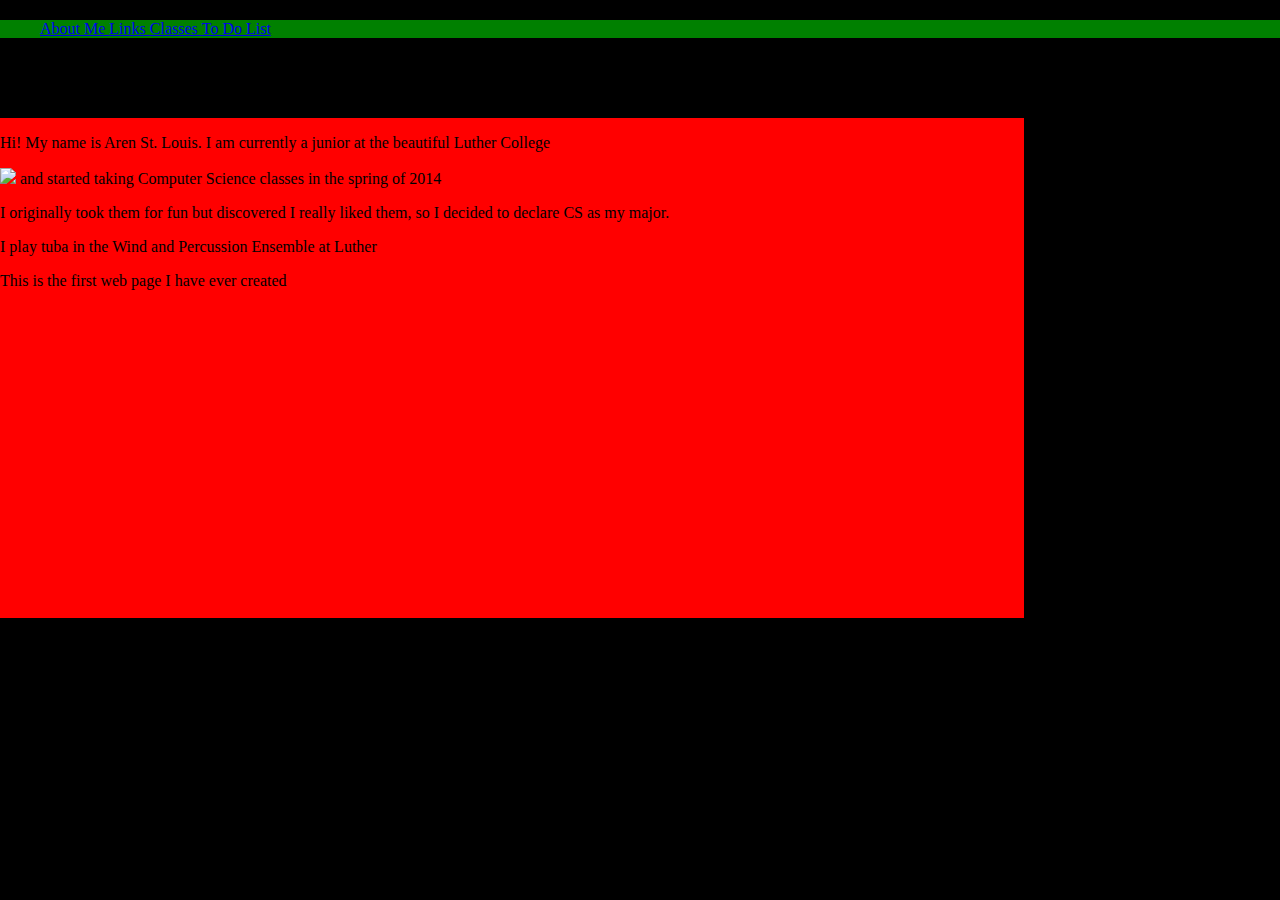
==== index.html @ f34ac9d0 "test change" ====
<html>
	<head>
		<title> Welcome to my home page </title>
		
		<link rel="stylesheet" href = "stylesheet.CSS" type = "text/css" />
	</head>
	<body>
		<nav>
			<ul>
			<li> <a href = /interests.html> About Me </a> </li>
			<li> <a href = /links.html> Links </a> </li>
			<li> <a href = /classlist.html> Classes </a> </li>
			<li> <a href = /todo.html> To Do List </a> <li>
		</nav>
		<header>
			<h1> Welcome to the home page of Aren St. Louis </h1>
		</header>
		<aside>
			<p> Hi! My name is Aren St. Louis. I am currently a junior at the beautiful Luther College </p>
			<p> <img src= "http://colleges.usnews.rankingsandreviews.com/img/college-photo_352._445x280-zmm.jpg" </img> and started taking Computer Science classes in the spring of 2014 </p>
			<p>I originally took them for fun but discovered I really liked them, so I decided to declare CS as my major. </p>
			<p>I play tuba in the Wind and Percussion Ensemble at Luther </p>
			<p>This is the first web page I have ever created </p>
		</aside>



</html>
---- stylesheet.CSS ----
<html>
     <head>
         <style>
         header {
             position: fixed;
             background-color: #bbbbbb;
             top: 0px;
             left: 0px;
             width: 100%;
             height: 20px;
         }
         nav {
             margin-top: 20px;
             margin-bottom: 0px;
             background-color: green;
         }
         nav li {
            display: inline;
         }
         section {
             float: left;
             width: 20%;
             height: 500px;
             background-color: blue;
             color: white;
         }
         aside {
             float: left;
             width: 80%;
             height: 500px;
             background-color: red;
         }
         footer {
             clear: both;
             background-color: yellow;
         }
         body {
             background-color: black;
             margin: 0px;
         }
         </style>

     </head>
 </html>
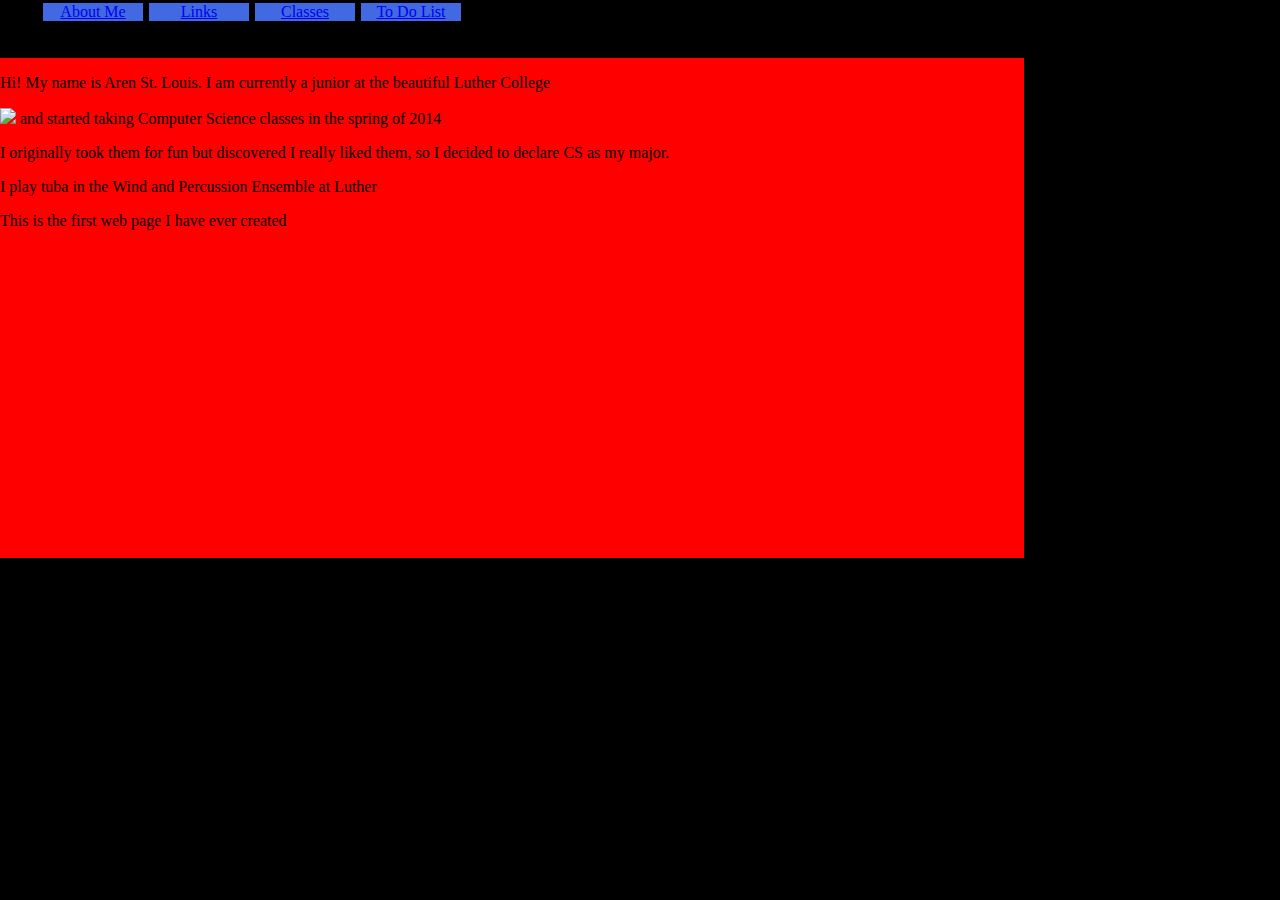
==== commit 98dce702: "changes" ====
--- a/index.html
+++ b/index.html
@@ -7,10 +7,11 @@
 	<body>
 		<nav>
 			<ul>
-			<li> <a href = /interests.html> About Me </a> </li>
-			<li> <a href = /links.html> Links </a> </li>
-			<li> <a href = /classlist.html> Classes </a> </li>
-			<li> <a href = /todo.html> To Do List </a> <li>
+				<li> <a href = /interests.html> About Me </a> </li>
+				<li> <a href = /links.html> Links </a> </li>
+				<li> <a href = /classlist.html> Classes </a> </li>
+				<li> <a href = /todo.html> To Do List </a> </li>
+			</ul>
 		</nav>
 		<header>
 			<h1> Welcome to the home page of Aren St. Louis </h1>
@@ -22,7 +23,7 @@
 			<p>I play tuba in the Wind and Percussion Ensemble at Luther </p>
 			<p>This is the first web page I have ever created </p>
 		</aside>
-
+	</body>
 
 
 </html>--- a/stylesheet.CSS
+++ b/stylesheet.CSS
@@ -9,13 +9,31 @@
              width: 100%;
              height: 20px;
          }
-         nav {
-             margin-top: 20px;
-             margin-bottom: 0px;
-             background-color: green;
+         nav ul li {
+           display: inline-block;
+           margin: 0;
+           padding: 0;
+           text-align: center;
+           width: 100px;
+           background: royalblue;
+           border: solid;
+           border-color: black;
+           position: relative;
+           float: left;
+           color: white;
          }
-         nav li {
-            display: inline;
+         nav ul ul {
+           display: none;
+           position: absolute;
+           top: 20px;
+           left: -43px;
+         }
+         nav ul li:hover > ul {
+           display: block;
+           position: absolute;
+         }
+         nav li.submenu:hover {
+           background: #55d;
          }
          section {
              float: left;
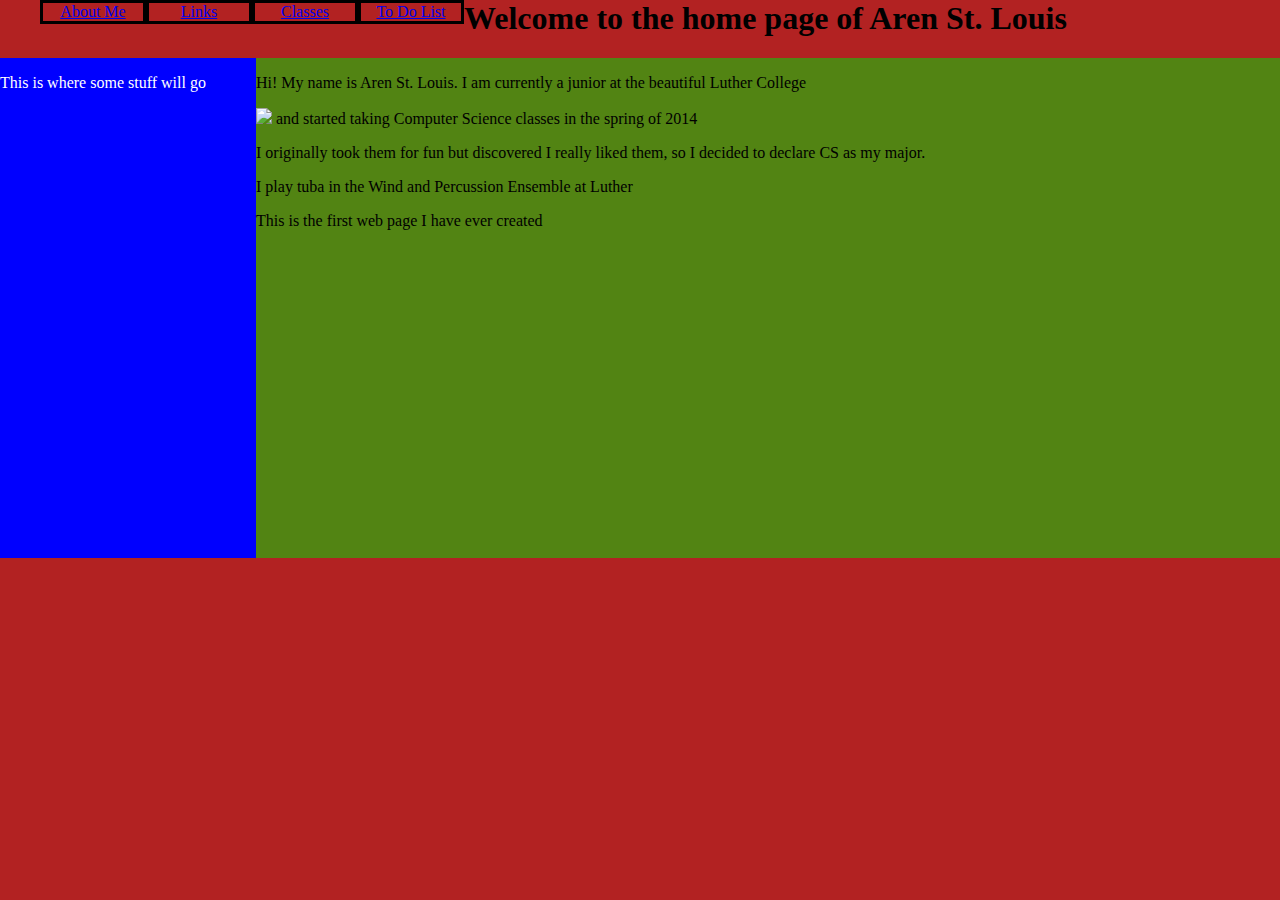
==== commit f54538d1: "added section" ====
--- a/index.html
+++ b/index.html
@@ -16,6 +16,9 @@
 		<header>
 			<h1> Welcome to the home page of Aren St. Louis </h1>
 		</header>
+		<section>
+			<p> This is where some stuff will go </p>
+		</section>
 		<aside>
 			<p> Hi! My name is Aren St. Louis. I am currently a junior at the beautiful Luther College </p>
 			<p> <img src= "http://colleges.usnews.rankingsandreviews.com/img/college-photo_352._445x280-zmm.jpg" </img> and started taking Computer Science classes in the spring of 2014 </p>
--- a/stylesheet.CSS
+++ b/stylesheet.CSS
@@ -15,7 +15,7 @@
            padding: 0;
            text-align: center;
            width: 100px;
-           background: royalblue;
+           background: 2088B2;
            border: solid;
            border-color: black;
            position: relative;
@@ -46,14 +46,14 @@
              float: left;
              width: 80%;
              height: 500px;
-             background-color: red;
+             background-color: #528413;
          }
          footer {
              clear: both;
              background-color: yellow;
          }
          body {
-             background-color: black;
+             background-color: #B22222;
              margin: 0px;
          }
          </style>
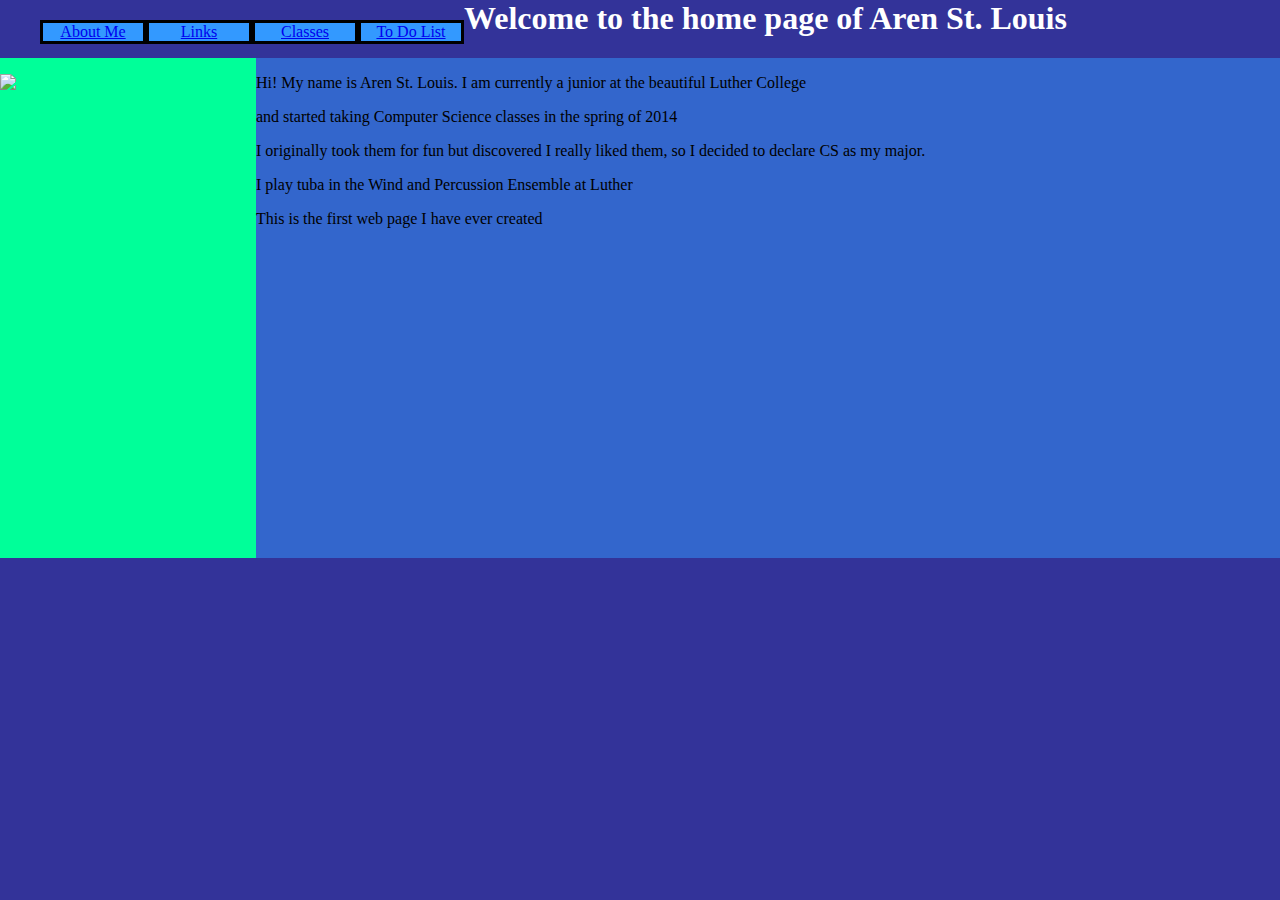
==== commit a56df0cc: "moved stuff around" ====
--- a/index.html
+++ b/index.html
@@ -17,11 +17,11 @@
 			<h1> Welcome to the home page of Aren St. Louis </h1>
 		</header>
 		<section>
-			<p> This is where some stuff will go </p>
+			<p> <img src= "http://colleges.usnews.rankingsandreviews.com/img/college-photo_352._445x280-zmm.jpg" </img> </p>
 		</section>
 		<aside>
 			<p> Hi! My name is Aren St. Louis. I am currently a junior at the beautiful Luther College </p>
-			<p> <img src= "http://colleges.usnews.rankingsandreviews.com/img/college-photo_352._445x280-zmm.jpg" </img> and started taking Computer Science classes in the spring of 2014 </p>
+			<p>and started taking Computer Science classes in the spring of 2014 </p>
 			<p>I originally took them for fun but discovered I really liked them, so I decided to declare CS as my major. </p>
 			<p>I play tuba in the Wind and Percussion Ensemble at Luther </p>
 			<p>This is the first web page I have ever created </p>
--- a/stylesheet.CSS
+++ b/stylesheet.CSS
@@ -9,13 +9,17 @@
              width: 100%;
              height: 20px;
          }
+         h1 {
+         	color: white;
+         }
          nav ul li {
            display: inline-block;
-           margin: 0;
+           margin-top: 20px;
+           margin-bottom: 0px;
            padding: 0;
            text-align: center;
            width: 100px;
-           background: 2088B2;
+           background: #3399FF;
            border: solid;
            border-color: black;
            position: relative;
@@ -39,21 +43,21 @@
              float: left;
              width: 20%;
              height: 500px;
-             background-color: blue;
-             color: white;
+             background-color: #00FF99;
+             color: black;
          }
          aside {
              float: left;
              width: 80%;
              height: 500px;
-             background-color: #528413;
+             background-color: #3366CC;
          }
          footer {
              clear: both;
              background-color: yellow;
          }
          body {
-             background-color: #B22222;
+             background-color: #333399;
              margin: 0px;
          }
          </style>
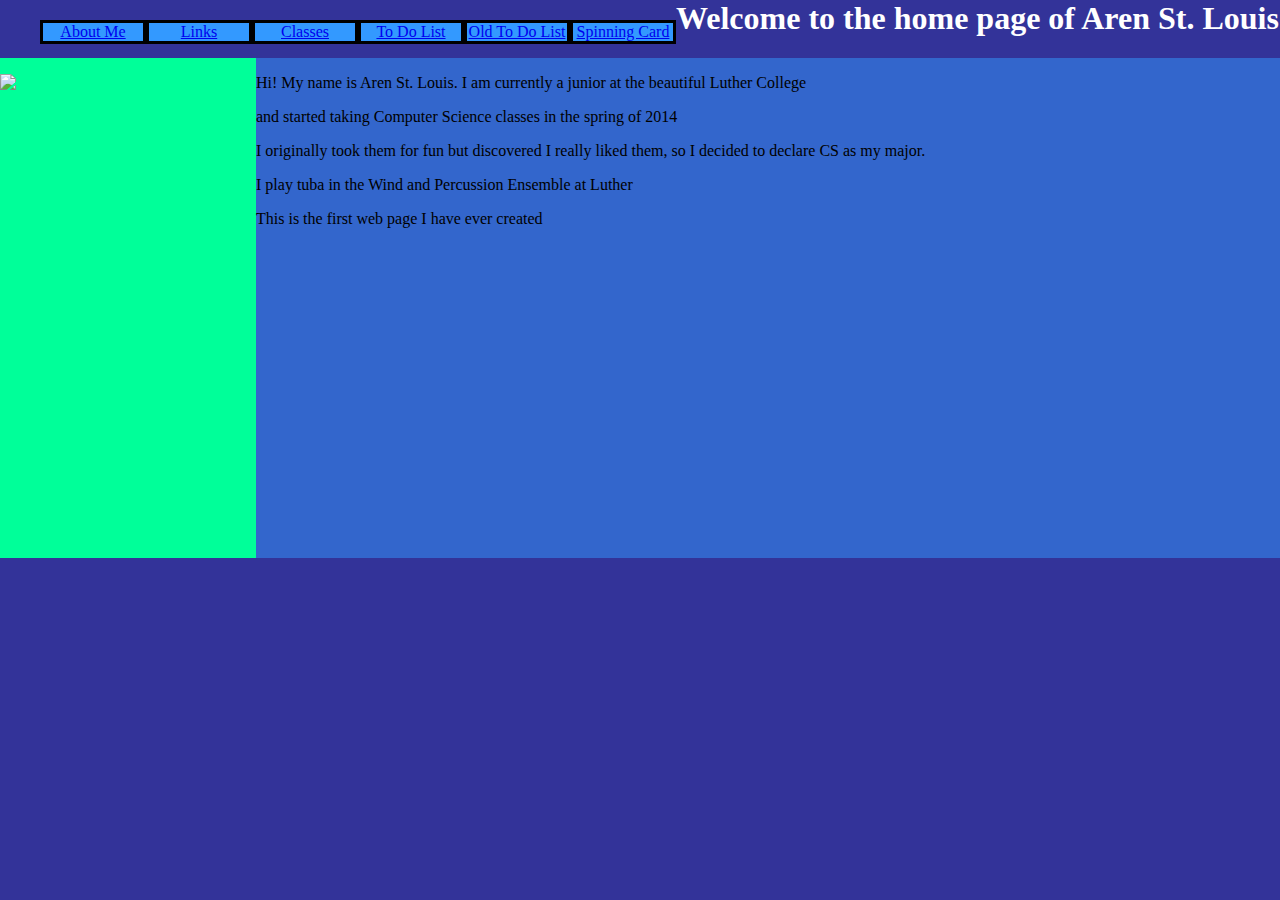
==== commit c0482ffd: "fixes and added assignments" ====
--- a/index.html
+++ b/index.html
@@ -11,13 +11,15 @@
 				<li> <a href = /links.html> Links </a> </li>
 				<li> <a href = /classlist.html> Classes </a> </li>
 				<li> <a href = /todo.html> To Do List </a> </li>
+				<li> <a href = /oldtodo.html> Old To Do List </a> </li>
+				<li> <a href = /spinningcard.html> Spinning Card </a> </li>
 			</ul>
 		</nav>
 		<header>
 			<h1> Welcome to the home page of Aren St. Louis </h1>
 		</header>
 		<section>
-			<p> <img src= "http://colleges.usnews.rankingsandreviews.com/img/college-photo_352._445x280-zmm.jpg" </img> </p>
+			<p> <img src= "https://lh6.googleusercontent.com/-FbaPbZlufbg/AAAAAAAAAAI/AAAAAAAAADg/hHBc60stVpg/photo.jpg" </img> </p>
 		</section>
 		<aside>
 			<p> Hi! My name is Aren St. Louis. I am currently a junior at the beautiful Luther College </p>
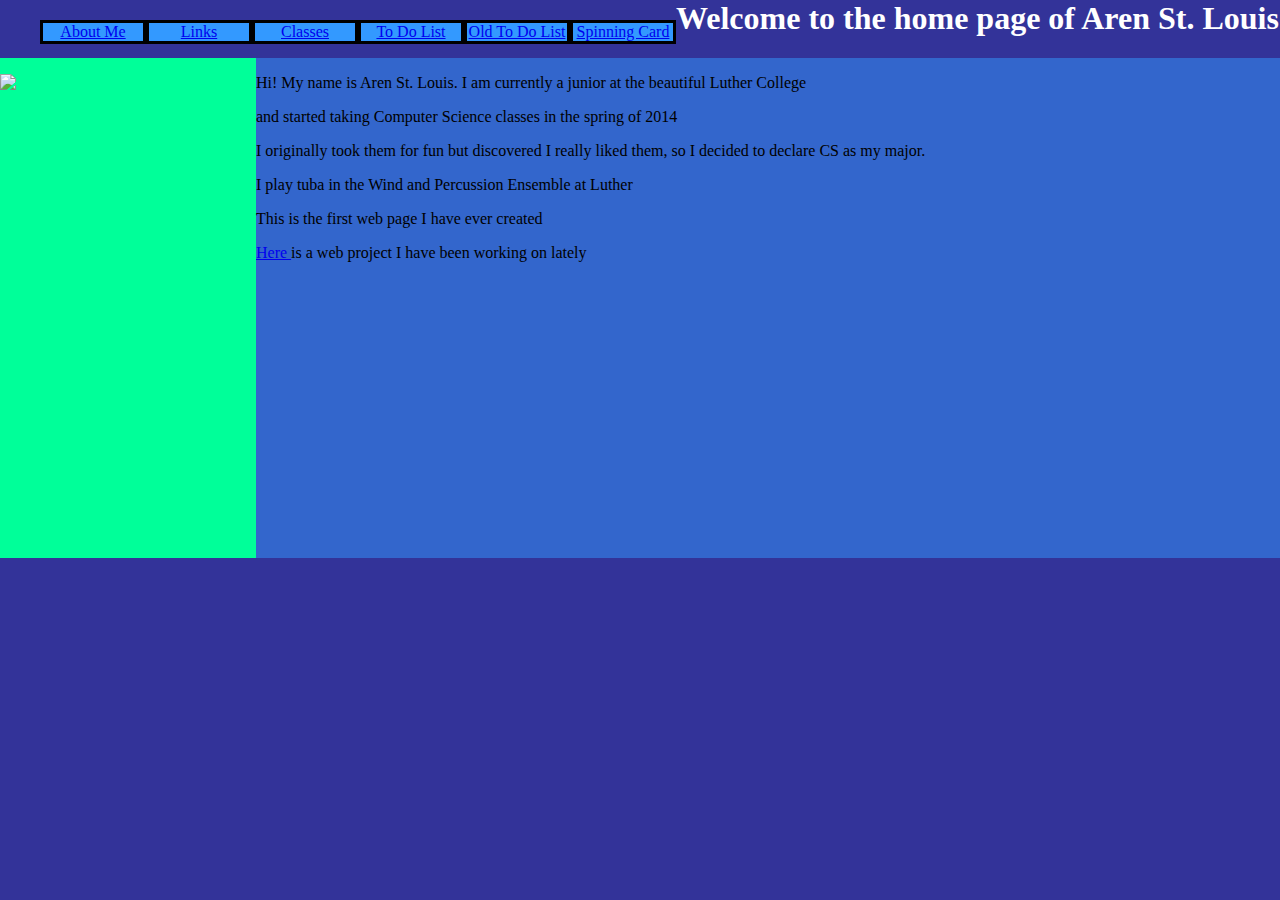
==== commit e79283cc: "sync" ====
--- a/index.html
+++ b/index.html
@@ -27,6 +27,7 @@
 			<p>I originally took them for fun but discovered I really liked them, so I decided to declare CS as my major. </p>
 			<p>I play tuba in the Wind and Percussion Ensemble at Luther </p>
 			<p>This is the first web page I have ever created </p>
+			<p><a href = "https://secure-forest-7528.herokuapp.com/"> Here </a> is a web project I have been working on lately </p>
 		</aside>
 	</body>
 
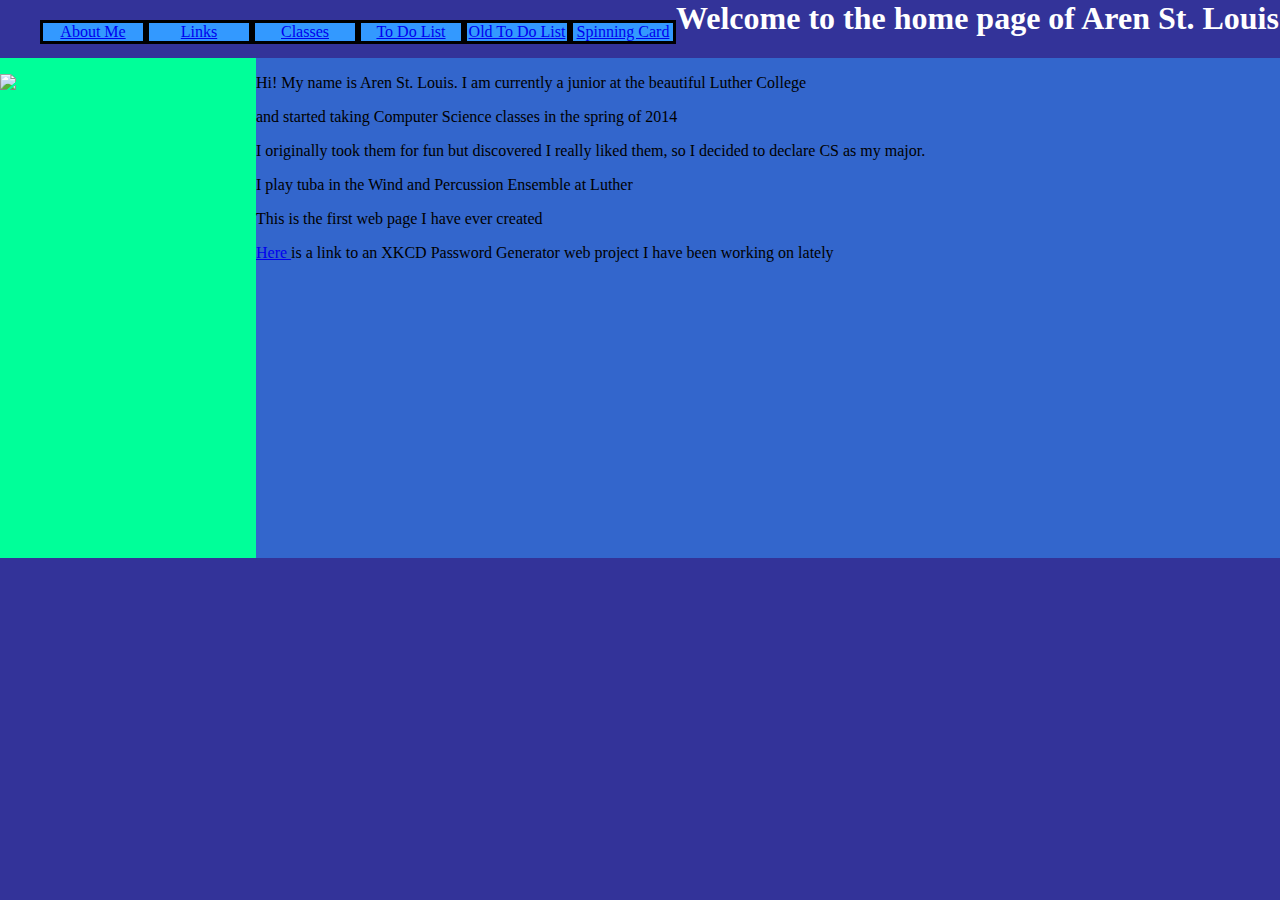
==== commit fef961e1: "push" ====
--- a/index.html
+++ b/index.html
@@ -27,7 +27,7 @@
 			<p>I originally took them for fun but discovered I really liked them, so I decided to declare CS as my major. </p>
 			<p>I play tuba in the Wind and Percussion Ensemble at Luther </p>
 			<p>This is the first web page I have ever created </p>
-			<p><a href = "https://secure-forest-7528.herokuapp.com/"> Here </a> is a web project I have been working on lately </p>
+			<p><a href = "https://secure-forest-7528.herokuapp.com/"> Here </a> is a link to an XKCD Password Generator web project I have been working on lately </p>
 		</aside>
 	</body>
 
